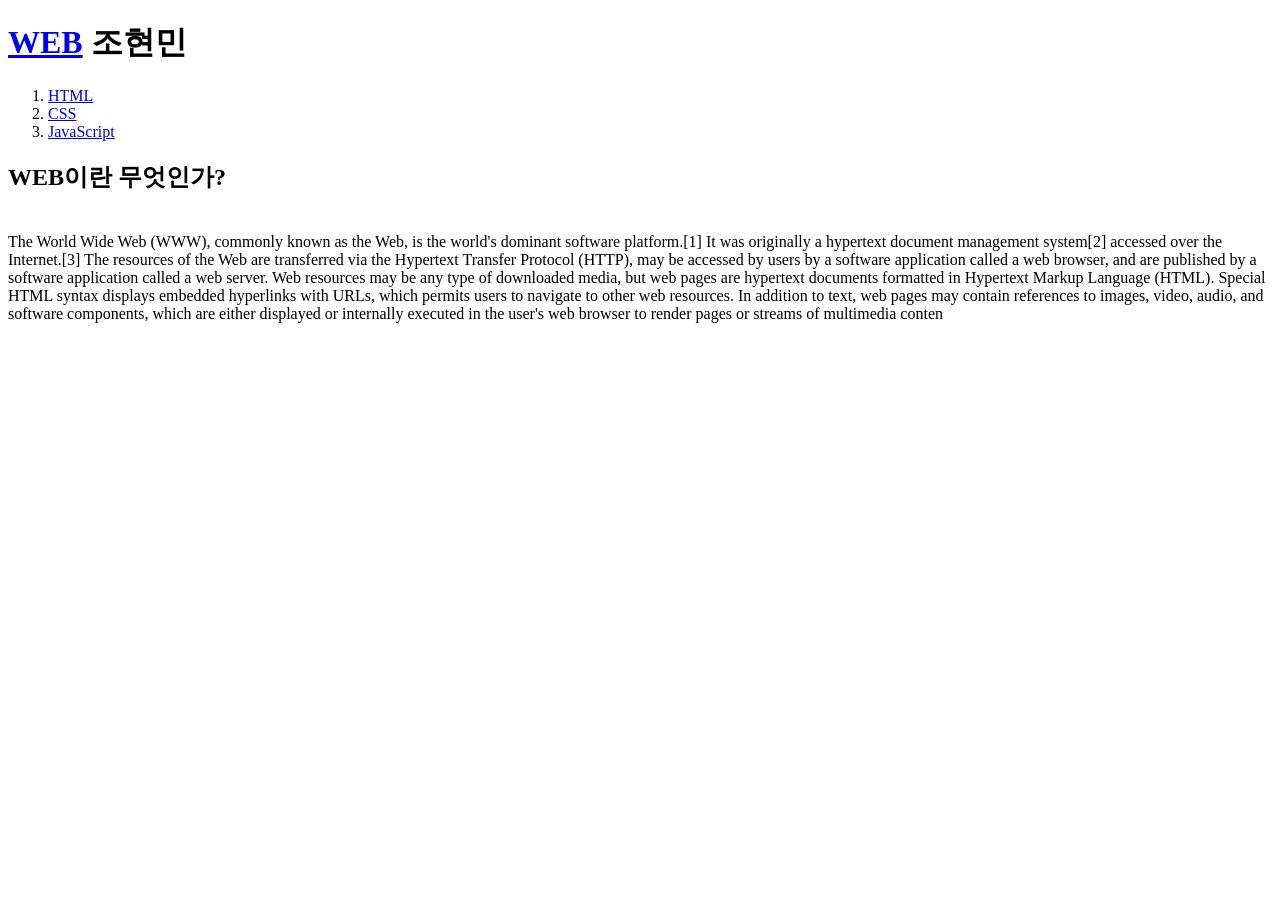
==== index.html @ c6cb9a25 "33" ====
<!DOCTYPE html>
<html lang="en">
<head>
    <meta charset="UTF-8">
    <meta http-equiv="X-UA-Compatible" content="IE=edge">
    <title>WEB1 - HTML</title>
</head>

<body>
    <h1>
        <a href="index.html">WEB</a> 조현민
    </h1>

    <ol>
        <li><a href="1HTML.html">HTML</a></li>
        <li><a href="2CSS.html">CSS</a></li>
        <li><a href="3JavaScript.html">JavaScript</a></li>
    </ol>

    <h2>WEB이란 무엇인가?</h2>
        <P style="margin-top: 40px;">
            The World Wide Web (WWW), commonly known as the Web, is the world's dominant software platform.[1] It was originally a hypertext document management system[2] accessed over the Internet.[3] The resources of the Web are transferred via the Hypertext Transfer Protocol (HTTP), may be accessed by users by a software application called a web browser, and are published by a software application called a web server. Web resources may be any type of downloaded media, but web pages are hypertext documents formatted in Hypertext Markup Language (HTML). Special HTML syntax displays embedded hyperlinks with URLs, which permits users to navigate to other web resources. In addition to text, web pages may contain references to images, video, audio, and software components, which are either displayed or internally executed in the user's web browser to render pages or streams of multimedia conten
        </P> 

</body>
</html>
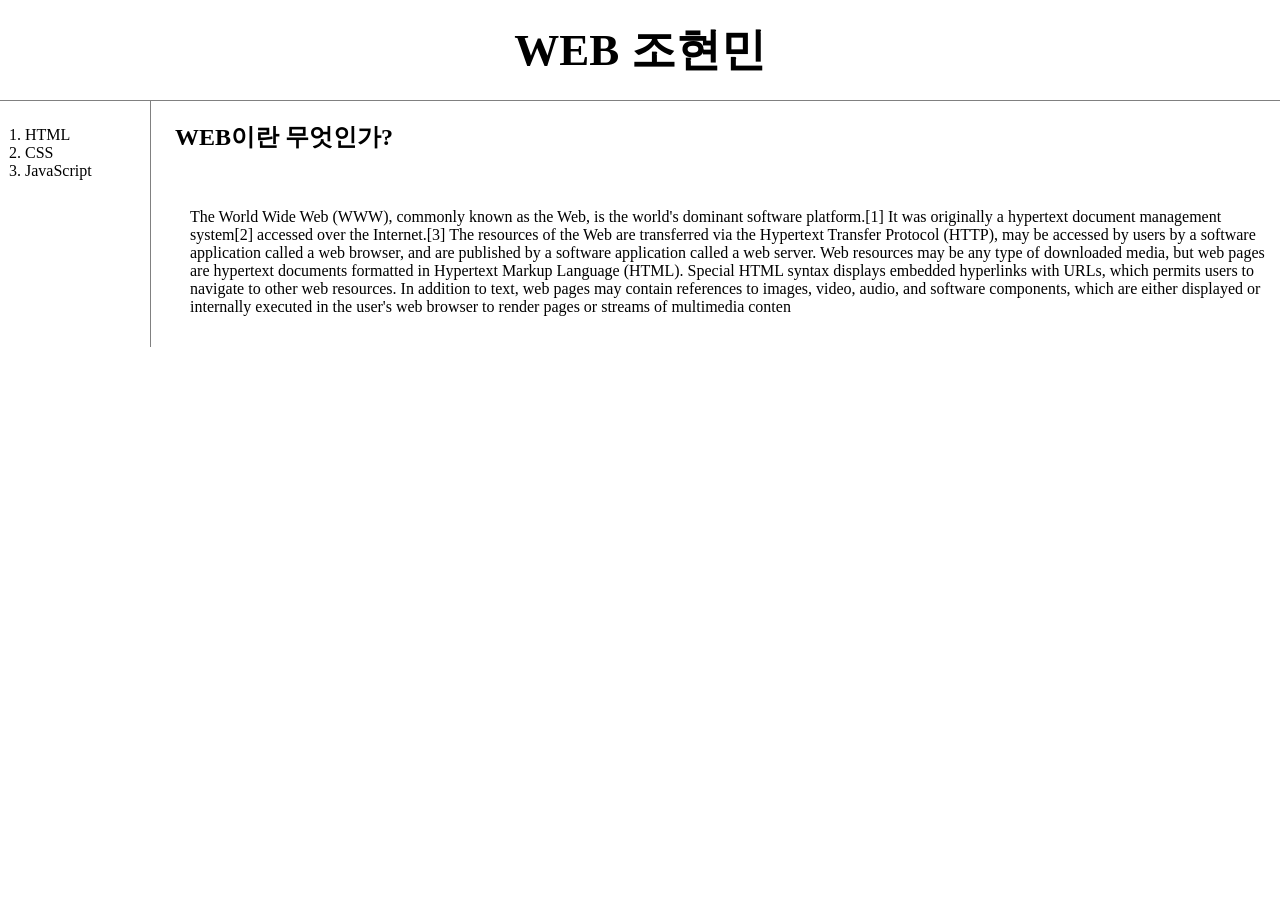
==== commit 2de32c98: "+ CSS" ====
--- a/index.html
+++ b/index.html
@@ -1,26 +1,40 @@
 <!DOCTYPE html>
 <html lang="en">
-<head>
-    <meta charset="UTF-8">
-    <meta http-equiv="X-UA-Compatible" content="IE=edge">
-    <title>WEB1 - HTML</title>
-</head>
+  <head>
+    <meta charset="UTF-8" />
+    <meta http-equiv="X-UA-Compatible" content="IE=edge" />
+    <title>WEB1</title>
+    <link rel="stylesheet" href="style.css" />
+  </head>
 
-<body>
-    <h1>
-        <a href="index.html">WEB</a> 조현민
-    </h1>
-
-    <ol>
+  <body>
+    <h1><a href="index.html">WEB</a> 조현민</h1>
+    <div id="grid">
+      <ol>
         <li><a href="1HTML.html">HTML</a></li>
         <li><a href="2CSS.html">CSS</a></li>
         <li><a href="3JavaScript.html">JavaScript</a></li>
-    </ol>
+      </ol>
 
-    <h2>WEB이란 무엇인가?</h2>
-        <P style="margin-top: 40px;">
-            The World Wide Web (WWW), commonly known as the Web, is the world's dominant software platform.[1] It was originally a hypertext document management system[2] accessed over the Internet.[3] The resources of the Web are transferred via the Hypertext Transfer Protocol (HTTP), may be accessed by users by a software application called a web browser, and are published by a software application called a web server. Web resources may be any type of downloaded media, but web pages are hypertext documents formatted in Hypertext Markup Language (HTML). Special HTML syntax displays embedded hyperlinks with URLs, which permits users to navigate to other web resources. In addition to text, web pages may contain references to images, video, audio, and software components, which are either displayed or internally executed in the user's web browser to render pages or streams of multimedia conten
-        </P> 
-
-</body>
-</html>+      <div id="article">
+        <h2>WEB이란 무엇인가?</h2>
+        <p style="margin-top: 40px">
+          The World Wide Web (WWW), commonly known as the Web, is the world's
+          dominant software platform.[1] It was originally a hypertext document
+          management system[2] accessed over the Internet.[3] The resources of
+          the Web are transferred via the Hypertext Transfer Protocol (HTTP),
+          may be accessed by users by a software application called a web
+          browser, and are published by a software application called a web
+          server. Web resources may be any type of downloaded media, but web
+          pages are hypertext documents formatted in Hypertext Markup Language
+          (HTML). Special HTML syntax displays embedded hyperlinks with URLs,
+          which permits users to navigate to other web resources. In addition to
+          text, web pages may contain references to images, video, audio, and
+          software components, which are either displayed or internally executed
+          in the user's web browser to render pages or streams of multimedia
+          conten
+        </p>
+      </div>
+    </div>
+  </body>
+</html>
--- a/style.css
+++ b/style.css
@@ -0,0 +1,47 @@
+body {
+  margin: 0;
+}
+
+a {
+  color: black;
+  text-decoration: none;
+}
+
+h1 {
+  font-size: 45px;
+  text-align: center;
+  border-bottom: 1px solid grey;
+  margin: 0px;
+  padding: 20px;
+}
+
+#grid {
+  display: grid;
+  grid-template-columns: 150px 1fr;
+}
+
+#grid ol {
+  border-right: 1px solid grey;
+  width: 100px;
+  margin: 0;
+  padding: 25px;
+}
+
+#article {
+  padding-left: 25px;
+}
+
+div > p {
+  padding: 15px;
+}
+@media (max-width: 800px) {
+  #grid {
+    display: block;
+  }
+  #grid ol {
+    border-right: none;
+  }
+  h1 {
+    border-bottom: none;
+  }
+}
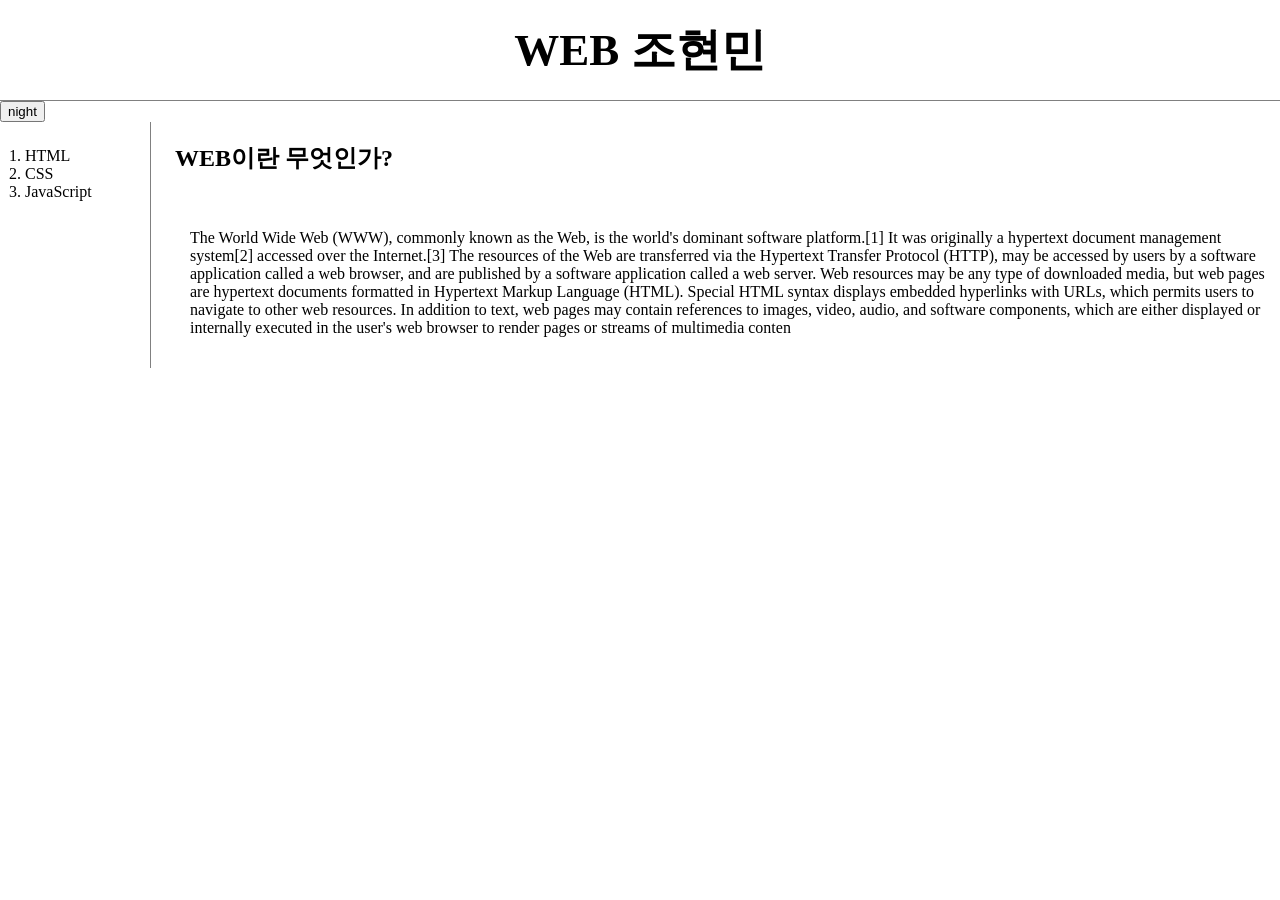
==== commit 1debf9b9: "object, function commit" ====
--- a/index.html
+++ b/index.html
@@ -5,10 +5,55 @@
     <meta http-equiv="X-UA-Compatible" content="IE=edge" />
     <title>WEB1</title>
     <link rel="stylesheet" href="style.css" />
+    <!-- Global site tag (gtag.js) - Google Analytics -->
+    <script async src="https://www.googletagmanager.com/gtag/js?id=G-P394L308F2"></script>
+    <script>
+      window.dataLayer = window.dataLayer || [];
+      function gtag(){dataLayer.push(arguments);}
+        gtag('js', new Date());
+
+        gtag('config', 'G-P394L308F2');
+
+        var Body = {
+                setColor: function (color) {
+                    document.querySelector("body").style.color = color;
+                },
+                setBackgroundColor: function (color) {
+                    document.querySelector("body").style.backgroundColor =
+                        color;
+                },
+            };
+            var Links = {
+                setColor: function (color) {
+                    var alist = document.querySelectorAll("a");
+                    var i = 0;
+                    while (i < alist.length) {
+                        alist[i].style.color = color;
+                        i = i + 1;
+                    }
+                },
+            };
+
+            function nightDayHandler(self) {
+                var target = document.querySelector("body");
+                if (self.value === "night") {
+                    Body.setBackgroundColor("black");
+                    Body.setColor("white");
+                    self.value = "day";
+                    Links.setColor("powderblue");
+                } else {
+                    Body.setBackgroundColor("white");
+                    Body.setColor("black");
+                    self.value = "night";
+                    Links.setColor("blue");
+                }
+            }
+    </script>
   </head>
 
   <body>
     <h1><a href="index.html">WEB</a> 조현민</h1>
+    <input type="button" value="night" onclick="nightDayHandler(this)"/>
     <div id="grid">
       <ol>
         <li><a href="1HTML.html">HTML</a></li>
@@ -36,5 +81,41 @@
         </p>
       </div>
     </div>
+    <p><div id="disqus_thread"></div>
+      <script>
+          /**
+          *  RECOMMENDED CONFIGURATION VARIABLES: EDIT AND UNCOMMENT THE SECTION BELOW TO INSERT DYNAMIC VALUES FROM YOUR PLATFORM OR CMS.
+          *  LEARN WHY DEFINING THESE VARIABLES IS IMPORTANT: https://disqus.com/admin/universalcode/#configuration-variables    */
+          /*
+          var disqus_config = function () {
+          this.page.url = PAGE_URL;  // Replace PAGE_URL with your page's canonical URL variable
+          this.page.identifier = PAGE_IDENTIFIER; // Replace PAGE_IDENTIFIER with your page's unique identifier variable
+          };
+          */
+          (function() { // DON'T EDIT BELOW THIS LINE
+          var d = document, s = d.createElement('script');
+          s.src = 'https://web-4mzxftt5mm.disqus.com/embed.js';
+          s.setAttribute('data-timestamp', +new Date());
+          (d.head || d.body).appendChild(s);
+          })();
+      </script>
+      <noscript>Please enable JavaScript to view the <a href="https://disqus.com/?ref_noscript">comments powered by Disqus.</a></noscript>
+  </p>
+  
+  <p>
+      <!--Start of Tawk.to Script-->
+      <script type="text/javascript">
+        var Tawk_API=Tawk_API||{}, Tawk_LoadStart=new Date();
+       (function(){
+       var s1=document.createElement("script"),s0=document.getElementsByTagName("script")[0];
+       s1.async=true;
+       s1.src='https://embed.tawk.to/624facb3c72df874911df9f6/1g03jl7e1';
+       s1.charset='UTF-8';
+       s1.setAttribute('crossorigin','*');
+       s0.parentNode.insertBefore(s1,s0);
+        })();
+     </script>
+     <!--End of Tawk.to Script-->
+    </p>
   </body>
 </html>
